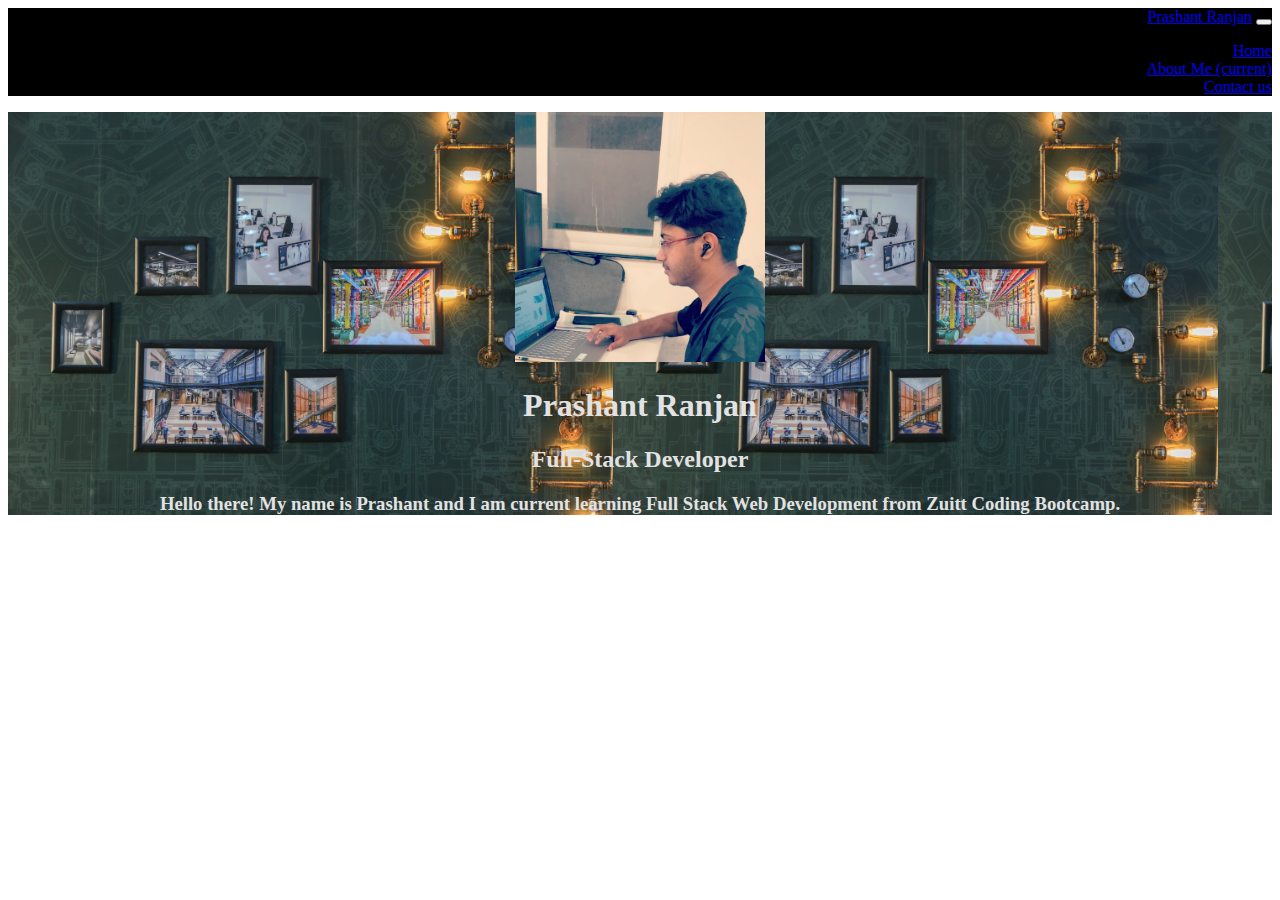
==== index.html @ 2d51a54b "Initial commit" ====
<!DOCTYPE html>
<html>
<head>
	<meta charset="utf-8">
		<meta name="viewport" content="width=device-width, initial-scale=1, shrink-to-fit=no">
	<title>Developer Portfolio</title>

	<link rel="stylesheet" href="https://cdn.jsdelivr.net/npm/bootstrap@4.6.0/dist/css/bootstrap.min.css" integrity="sha384-B0vP5xmATw1+K9KRQjQERJvTumQW0nPEzvF6L/Z6nronJ3oUOFUFpCjEUQouq2+l" crossorigin="anonymous"/>
	<link rel="stylesheet" type="text/css" href="./index.css">

</head>
<body>
	<!-- Navbar Section Start -->
	<nav class="navbar navbar-expand-lg navbar-dark ijk">
	  <a class="navbar-brand" href="./index.html">Prashant Ranjan</a>
	  <button class="navbar-toggler" type="button" data-toggle="collapse" data-target="#navbarNav" aria-controls="navbarNav" aria-expanded="false" aria-label="Toggle navigation">
	    <span class="navbar-toggler-icon"></span>
	  </button>
	  <div class="collapse navbar-collapse" id="navbarNav">
	    <ul class="navbar-nav ml-auto">
	      <li class="nav-item active">
			<a class="nav-link font-weight-bold" href="./index.html">Home</a>
	        </li>
	      <li class="nav-item active"><a class="nav-link font-weight-bold" href="./aboutme.html">About Me <span class="sr-only">(current)</span></a>


	      </li>
	      <li class="nav-item active">
	        <a class="nav-link font-weight-bold" href="./contactme.html">Contact us</a>
	      </li>
	    </ul>
	  </div>
	</nav>
	<div class="jik container-fluid text-center">
		
		<div class="col-xl-10 p-0 offset-xl-1">
				<!-- Profile Section Start -->
				<div class="container-fluid text-light min-vh-100 p-3 p-md-5 mk">
					<img src="./images/myphoto.jpg" class="mt-5 mt-md-0 rounded-circle" width="250">

					<h1 class="mkl">Prashant Ranjan</h1>
					<h2 class="mkl">Full-Stack Developer</h2>
					<h3 class="mkl">
						Hello there! My name is Prashant and I am current learning Full Stack Web Development from Zuitt Coding Bootcamp. 
					</h3>
	</div>
	<script src="https://code.jquery.com/jquery-3.5.1.slim.min.js" integrity="sha384-DfXdz2htPH0lsSSs5nCTpuj/zy4C+OGpamoFVy38MVBnE+IbbVYUew+OrCXaRkfj" crossorigin="anonymous"></script>
	<script src="https://cdn.jsdelivr.net/npm/bootstrap@4.6.0/dist/js/bootstrap.bundle.min.js" integrity="sha384-Piv4xVNRyMGpqkS2by6br4gNJ7DXjqk09RmUpJ8jgGtD7zP9yug3goQfGII0yAns" crossorigin="anonymous"></script>
</body>
</html>
---- index.css ----
.ijk{
	background-color: black;
	text-align: right;
}
.jik{
background-image: url(./images/imagi.jpg);
background-size: contain;
}
.mk{
	text-align: center;
}
.is{
	word-spacing: 5px;
	line-height: 1.8;
}
.mkl{
	color: #e2e2e2;
}
.ilo{
background-color: #eee459;
}
.yi{
	background-color: #839100;
}
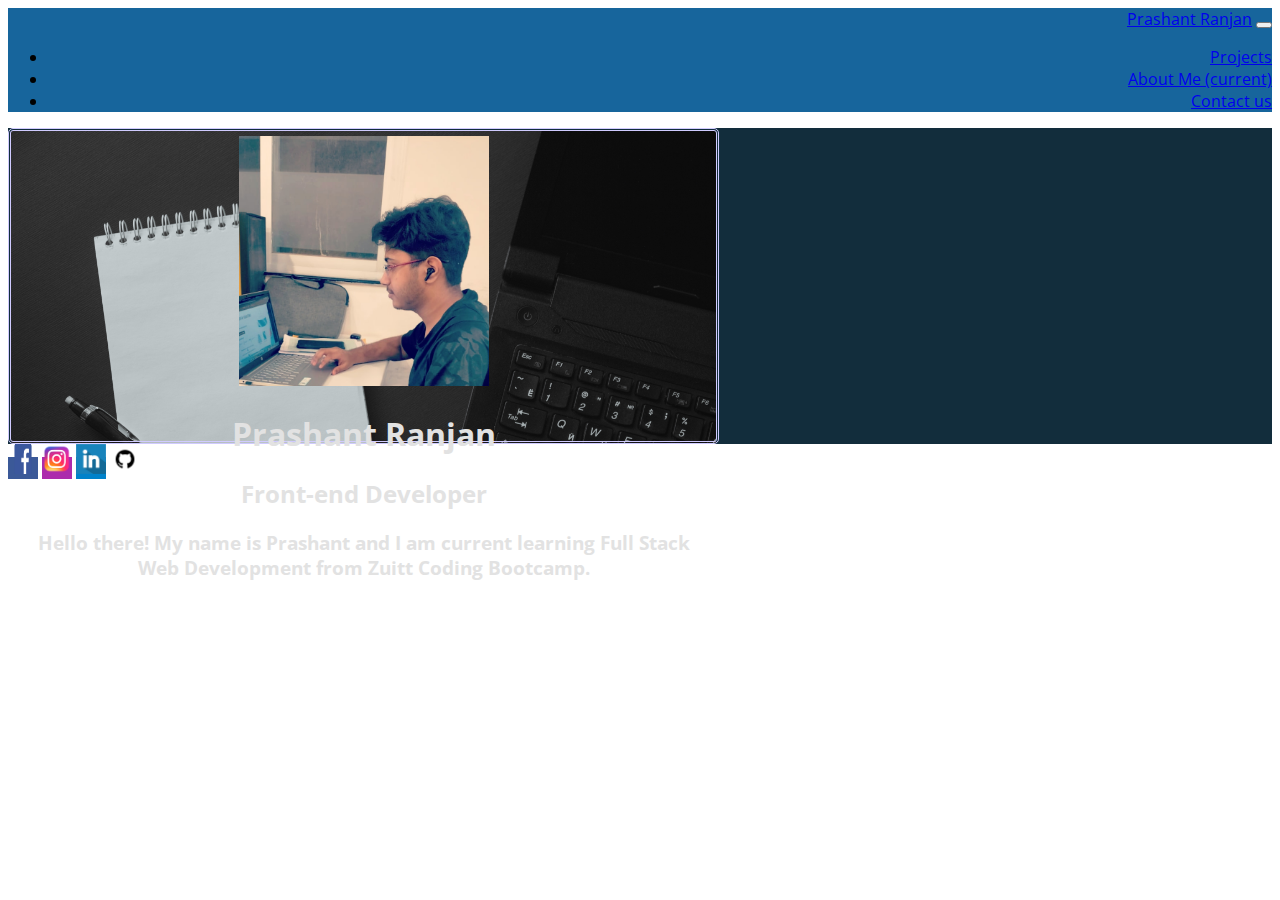
==== commit 39e9ca29: "Added activity code" ====
--- a/index.html
+++ b/index.html
@@ -8,6 +8,9 @@
 	<link rel="stylesheet" href="https://cdn.jsdelivr.net/npm/bootstrap@4.6.0/dist/css/bootstrap.min.css" integrity="sha384-B0vP5xmATw1+K9KRQjQERJvTumQW0nPEzvF6L/Z6nronJ3oUOFUFpCjEUQouq2+l" crossorigin="anonymous"/>
 	<link rel="stylesheet" type="text/css" href="./index.css">
 
+	<link rel="preconnect" href="https://fonts.googleapis.com">
+        <link rel="preconnect" href="https://fonts.gstatic.com" crossorigin>
+        <link href="https://fonts.googleapis.com/css2?family=Open+Sans:wght@300;400&family=Zilla+Slab:wght@300;400;500;600&display=swap" rel="stylesheet">
 </head>
 <body>
 	<!-- Navbar Section Start -->
@@ -19,7 +22,7 @@
 	  <div class="collapse navbar-collapse" id="navbarNav">
 	    <ul class="navbar-nav ml-auto">
 	      <li class="nav-item active">
-			<a class="nav-link font-weight-bold" href="./index.html">Home</a>
+			<a class="nav-link font-weight-bold" href="./projects.html">Projects</a>
 	        </li>
 	      <li class="nav-item active"><a class="nav-link font-weight-bold" href="./aboutme.html">About Me <span class="sr-only">(current)</span></a>
 
@@ -33,17 +36,61 @@
 	</nav>
 	<div class="jik container-fluid text-center">
 		
-		<div class="col-xl-10 p-0 offset-xl-1">
+		<div class="row">
 				<!-- Profile Section Start -->
-				<div class="container-fluid text-light min-vh-100 p-3 p-md-5 mk">
-					<img src="./images/myphoto.jpg" class="mt-5 mt-md-0 rounded-circle" width="250">
+				<div class="container-fluid text-light min-vh-100 p-3 p-md-5  mk col-sm-12 col-md-8 offset-md-2 col-xl-6 offset-xl-3 mt-5 mb-5">
+					<img src="./images/myphoto.jpg" class="mt-5 mt-md-0 rounded-circle img-fluid" width="250">
 
 					<h1 class="mkl">Prashant Ranjan</h1>
-					<h2 class="mkl">Full-Stack Developer</h2>
+					<h2 class="mkl">Front-end Developer</h2>
 					<h3 class="mkl">
 						Hello there! My name is Prashant and I am current learning Full Stack Web Development from Zuitt Coding Bootcamp. 
 					</h3>
 	</div>
+	</div>
+</div>
+
+						<footer class="bg-light text-center text-white ">
+					  <!-- Grid container -->
+					  <div class="container p-2 pb-0 ">
+					    <!-- Section: Social media -->
+					    <section class="mb-1">
+					      <!-- Facebook -->
+					      <a
+					        class="btn text-white btn-floating m-2 yuka"
+					     
+					        href="https://www.facebook.com/profile.php?id=100074944853353!"
+					        role="button"
+					        ><img src="./images/facebook-logo-png-18.png" class="ty"></a>
+
+					   
+
+					      <!-- Instagram -->
+					      <a
+					        class="btn text-white btn-floating m-2 yuki"
+					        href="https://www.instagram.com/prashantr_0821/"
+					        role="button"
+					        ><img src="./images/insta.png" class="ty"></a>
+
+					      <!-- Linkedin -->
+					      <a
+					        class="btn text-white btn-floating m-2 yuk"
+					        href="https://www.linkedin.com/in/prashant-ranjan-38ab4a137/"
+					        role="button"
+					        ><img src="./images/linkedin-icon-31459.png" class="ty"></a>
+					      <!-- Github -->
+					      <a
+					        class="btn text-white btn-floating m-2 bg-light"
+					        href="https://github.com/prashantr00082"
+					        role="button"
+					        ><img src="./images/github-logo-icon-16158 (1).png" class="ty"></a>
+					    </section>
+					    <!-- Section: Social media -->
+					  </div>
+					  <!-- Grid container -->
+
+					 
+					</footer>
 	<script src="https://code.jquery.com/jquery-3.5.1.slim.min.js" integrity="sha384-DfXdz2htPH0lsSSs5nCTpuj/zy4C+OGpamoFVy38MVBnE+IbbVYUew+OrCXaRkfj" crossorigin="anonymous"></script>
 	<script src="https://cdn.jsdelivr.net/npm/bootstrap@4.6.0/dist/js/bootstrap.bundle.min.js" integrity="sha384-Piv4xVNRyMGpqkS2by6br4gNJ7DXjqk09RmUpJ8jgGtD7zP9yug3goQfGII0yAns" crossorigin="anonymous"></script>
 </body>
--- a/index.css
+++ b/index.css
@@ -1,13 +1,28 @@
+body{
+	font-family: "Open Sans", sans-serif;
+}
 .ijk{
-	background-color: black;
+	background-color: #17659c;
 	text-align: right;
 }
 .jik{
-background-image: url(./images/imagi.jpg);
-background-size: contain;
+background-image: url(./images/kaboompics_color-swatches-paint-colors-palette-eye-correction-glasses-29117.jpg);
+background-color: #122d3c;
+background-size: cover;
+
 }
 .mk{
 	text-align: center;
+	border: 3px;
+border-style: double;
+border-color: #d0cbff;
+border-radius: 5px;
+background-image: url(./images/pexels-romka- -2034373.jpg);
+background-size: cover;
+background-repeat: no-repeat;
+width: 55%;
+padding: 5px;
+max-height: 300px;
 }
 .is{
 	word-spacing: 5px;
@@ -17,8 +32,29 @@
 	color: #e2e2e2;
 }
 .ilo{
-background-color: #eee459;
+
+	margin-top: 2.5rem;
 }
 .yi{
-	background-color: #839100;
+	background-image: url(./images/pexels-drew-williams-2657669.jpg);
+	background-size: cover;
+}
+.ghj{
+	background-color: #e2e2e2;
+}
+.ty{
+	width: 30px;
+	height: 30px;
+}
+.yuk{
+	background-color: #0082ca;;
+}
+.yuki{
+	background-color: #ac2bac;;
+}
+.yuka{
+	background-color: #3b5998;;
+}
+.una{
+	background-color: #e2e2e2;
 }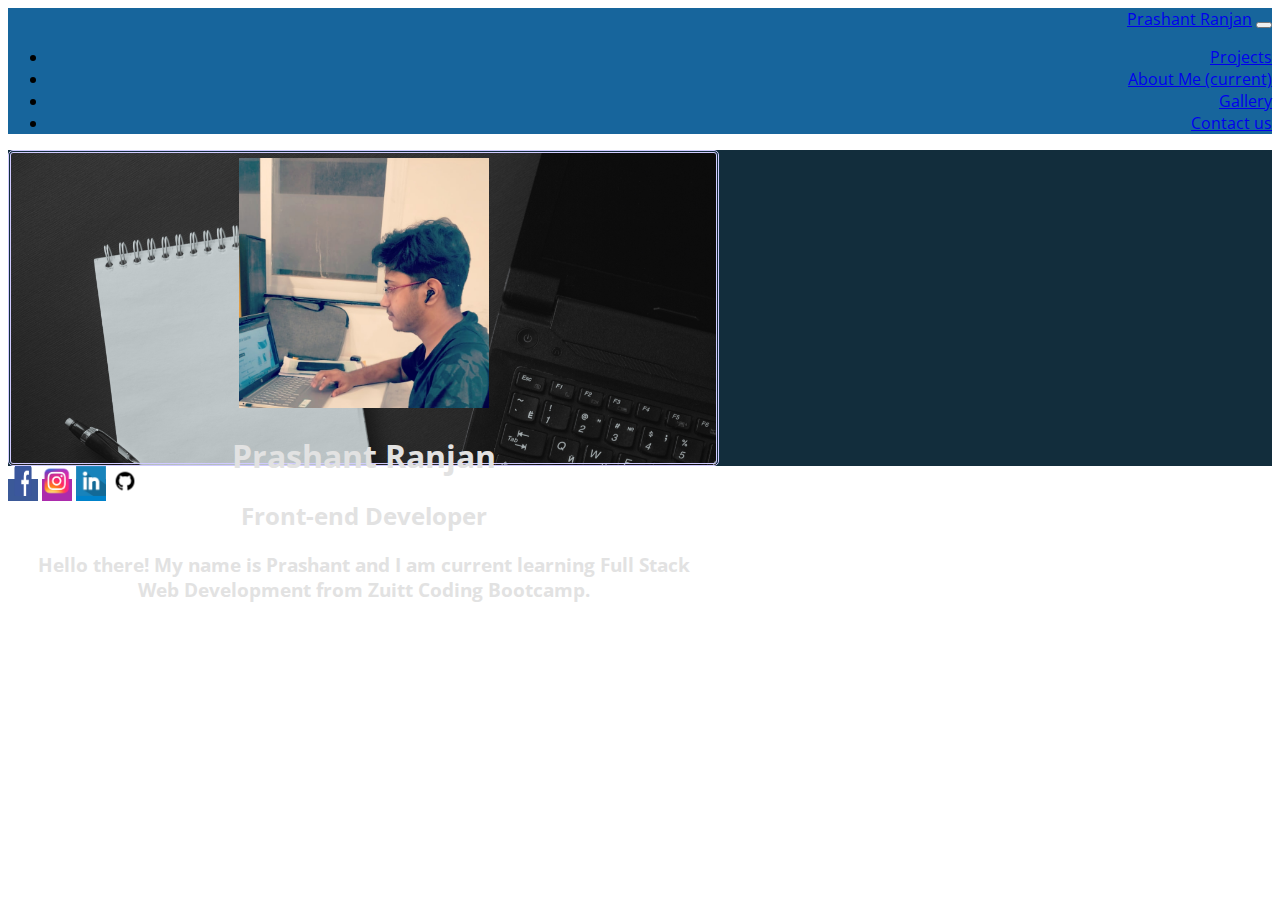
==== commit fcfd0d3d: "Adds activity code" ====
--- a/index.html
+++ b/index.html
@@ -15,22 +15,28 @@
 <body>
 	<!-- Navbar Section Start -->
 	<nav class="navbar navbar-expand-lg navbar-dark ijk">
-	  <a class="navbar-brand" href="./index.html">Prashant Ranjan</a>
+	  <a class="navbar-brand op" href="./index.html">Prashant Ranjan</a>
 	  <button class="navbar-toggler" type="button" data-toggle="collapse" data-target="#navbarNav" aria-controls="navbarNav" aria-expanded="false" aria-label="Toggle navigation">
 	    <span class="navbar-toggler-icon"></span>
 	  </button>
 	  <div class="collapse navbar-collapse" id="navbarNav">
 	    <ul class="navbar-nav ml-auto">
 	      <li class="nav-item active">
-			<a class="nav-link font-weight-bold" href="./projects.html">Projects</a>
+			<a class="nav-link font-weight-bold op" href="./projects.html">Projects</a>
 	        </li>
-	      <li class="nav-item active"><a class="nav-link font-weight-bold" href="./aboutme.html">About Me <span class="sr-only">(current)</span></a>
+	      <li class="nav-item active"><a class="nav-link font-weight-bold op" href="./aboutme.html">About Me <span class="sr-only">(current)</span></a>
 
 
 	      </li>
+
+	       <li class="nav-item active">
+	        <a class="nav-link font-weight-bold op" href="./Gallery.html">Gallery</a>
+	      </li>
+
 	      <li class="nav-item active">
-	        <a class="nav-link font-weight-bold" href="./contactme.html">Contact us</a>
+	        <a class="nav-link font-weight-bold op" href="./contactme.html">Contact us</a>
 	      </li>
+	     
 	    </ul>
 	  </div>
 	</nav>
@@ -50,30 +56,30 @@
 	</div>
 </div>
 
-						<footer class="bg-light text-center text-white ">
+						<footer class="text-center text-white ">
 					  <!-- Grid container -->
-					  <div class="container p-2 pb-0 ">
+					  <div class="container p-1 pb-0 ">
 					    <!-- Section: Social media -->
 					    <section class="mb-1">
 					      <!-- Facebook -->
-					      <a
+					      <a target="_blank" 
 					        class="btn text-white btn-floating m-2 yuka"
 					     
 					        href="https://www.facebook.com/profile.php?id=100074944853353!"
 					        role="button"
-					        ><img src="./images/facebook-logo-png-18.png" class="ty"></a>
+					         ><img src="./images/facebook-logo-png-18.png" class="ty"></a>
 
 					   
 
 					      <!-- Instagram -->
-					      <a
+					      <a target="_blank"
 					        class="btn text-white btn-floating m-2 yuki"
 					        href="https://www.instagram.com/prashantr_0821/"
 					        role="button"
 					        ><img src="./images/insta.png" class="ty"></a>
 
 					      <!-- Linkedin -->
-					      <a
+					      <a target="_blank"
 					        class="btn text-white btn-floating m-2 yuk"
 					        href="https://www.linkedin.com/in/prashant-ranjan-38ab4a137/"
 					        role="button"
--- a/index.css
+++ b/index.css
@@ -57,4 +57,8 @@
 }
 .una{
 	background-color: #e2e2e2;
-}+}
+.ry{
+	color: black;
+}
+.op:hover {background-color: #20dbd8}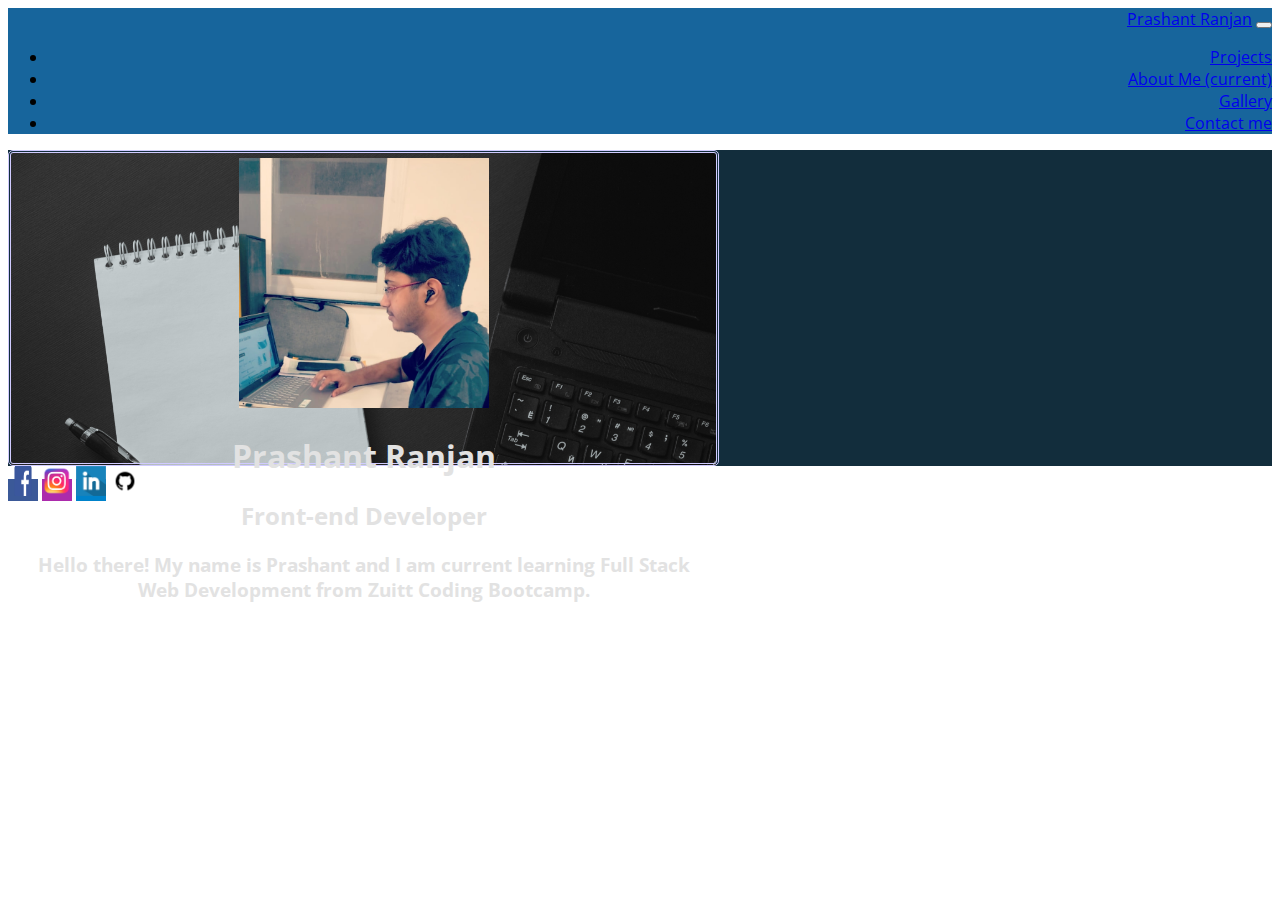
==== commit d0e47a92: "Commit" ====
--- a/index.html
+++ b/index.html
@@ -34,7 +34,7 @@
 	      </li>
 
 	      <li class="nav-item active">
-	        <a class="nav-link font-weight-bold op" href="./contactme.html">Contact us</a>
+	        <a class="nav-link font-weight-bold op" href="./contactme.html">Contact me</a>
 	      </li>
 	     
 	    </ul>
